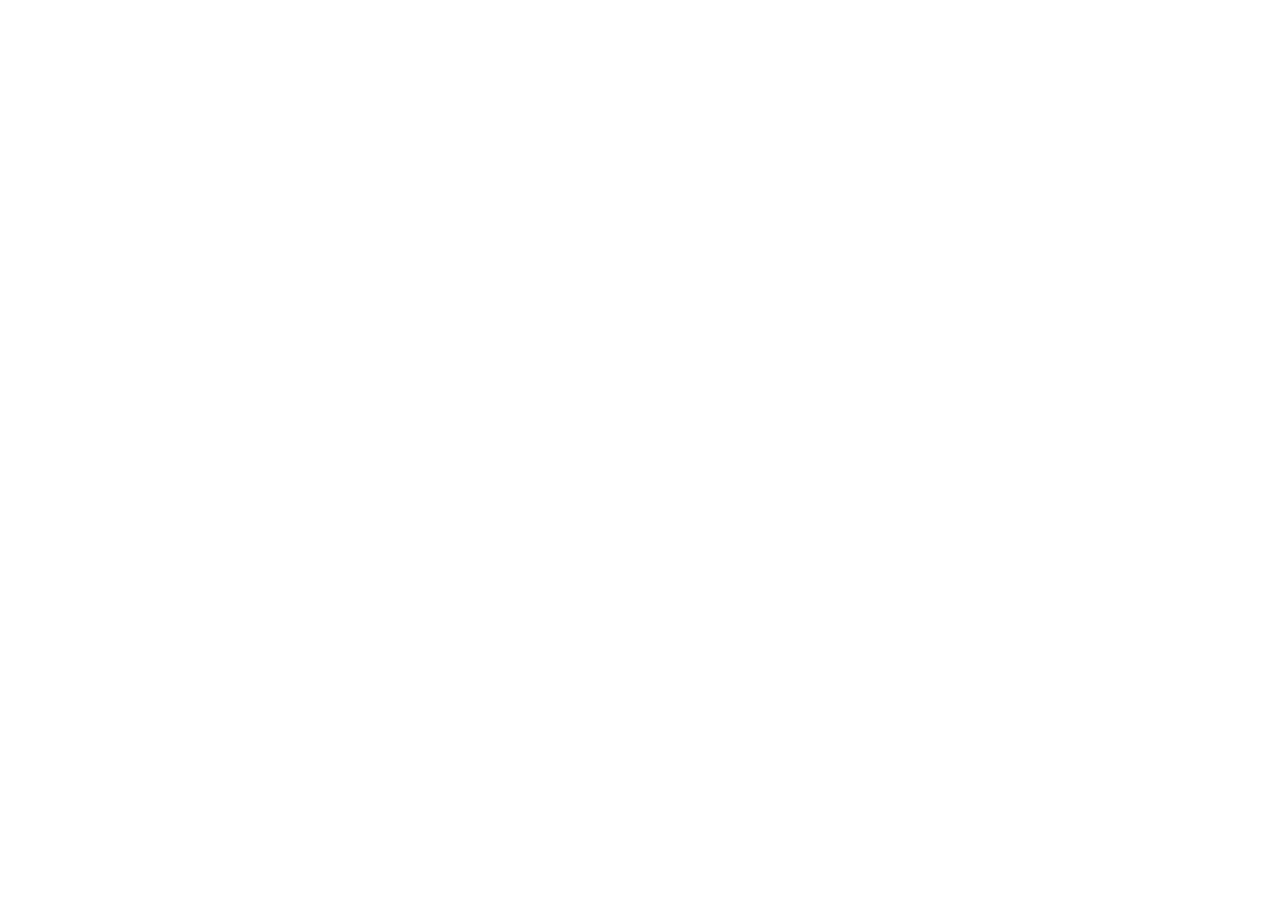
==== Index.html @ 6f03499c "Add initial HTML structure for social rights guide" ====
<DOCTYPE html>
  <html lang="pt-br">
<head>
  <meta charset=UTF-8">
  <meta name="viewport" content="widdth=device-width, initial-scale=1.0>
    <title>Guia de Direitos Sociais - Mariana Barboza</title>
</head>
<body>
    <header>
        <h1>Guia de Acesso aos Direitos Sociais</h1>
        <p>Facilitando a informação para quem mais precisa.</p>
    </header>
    
    <main>
        <section>
            <h2> O que é este projeto?</h2>
            <p> Sou Mariana Barboza, Assistente Social e Desenvolvedora Front-end. Criei este espaço para ajudar cidadãos a encontrarem informações sobre CRAS, CREAS e benefícios sociais de forma simples.</p>
    </section>
    <</main>

    <<footer>
          <p>Desenvolvido por Mariana Luiza Mendes Barboza</p>

    <</footer>
    <</body>
    </html>
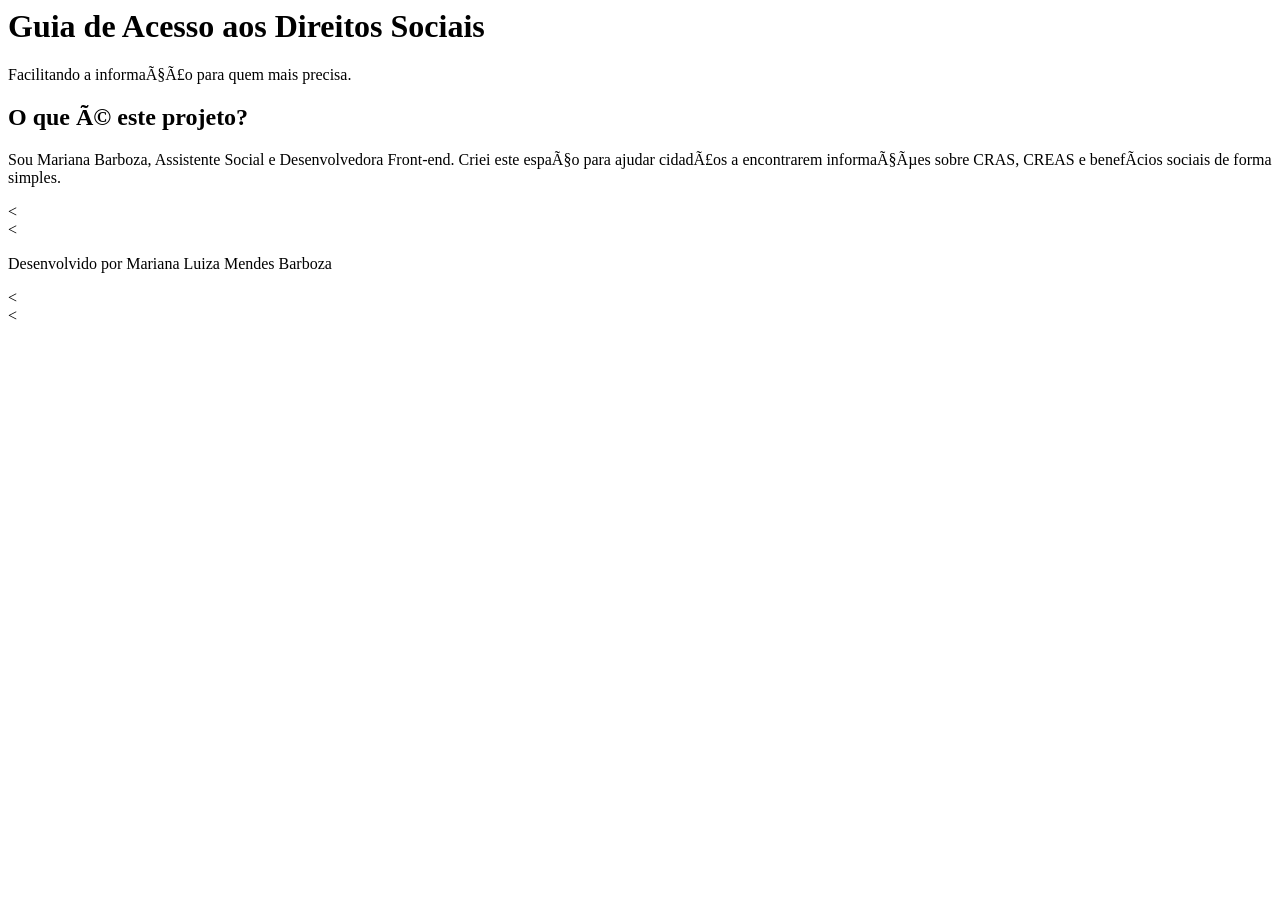
==== commit f2377594: "Add stylesheet link to Index.html" ====
--- a/Index.html
+++ b/Index.html
@@ -4,7 +4,8 @@
   <meta charset=UTF-8">
   <meta name="viewport" content="widdth=device-width, initial-scale=1.0>
     <title>Guia de Direitos Sociais - Mariana Barboza</title>
-</head>
+    <link rel="stylesheet" href="style.css">
+    </head>
 <body>
     <header>
         <h1>Guia de Acesso aos Direitos Sociais</h1>
--- a/style.css
+++ b/style.css
@@ -0,0 +1,30 @@
+body {
+  font-family: Arial, sans-serif;
+  line-heigth: 1.6;
+  margin:0;
+  background-color: #f4f4f9;
+  color: #333;
+}
+
+header{
+  background: #0056b3;
+  color: #ffffff;
+  padding: 2rem;
+}
+
+main{
+  padding: 2rem;
+  max-width: 800px;
+  margin: auto;
+  background: #fff;
+  border-radius: 8px
+  box-shadow: 0 4px 6px    rgba(0,0,0,0.1);
+}
+h1 {margin:  0; }
+
+footer  {
+  text-align: center;
+  padding: 2rem;
+  font-size: 0. 9rem;
+  color:  #666;
+}
